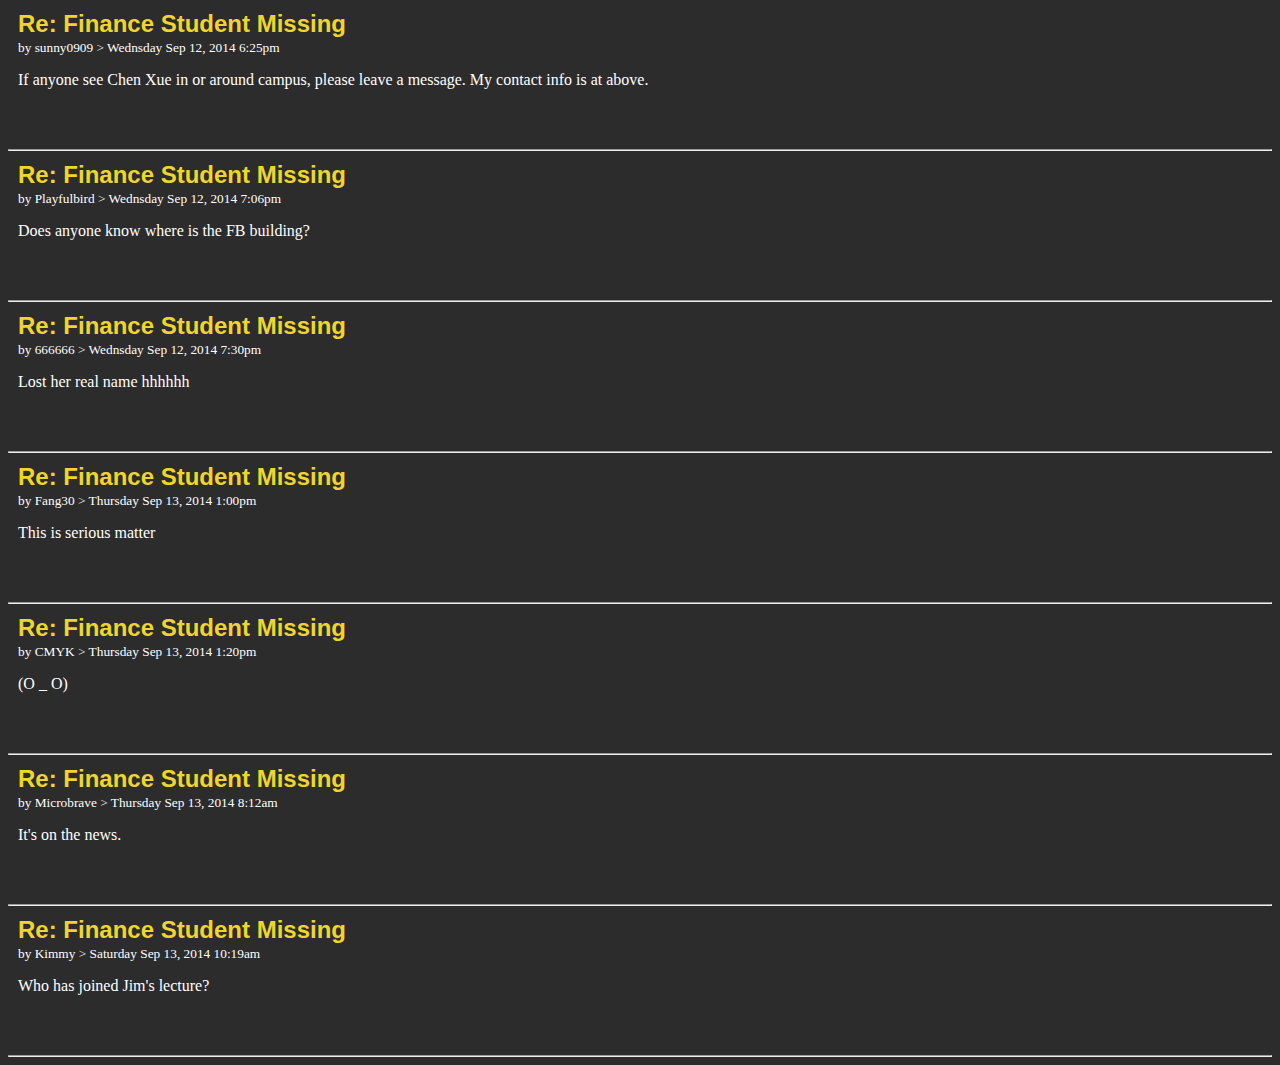
==== entries/entry1/index.html @ d11101e6 "commit" ====
<!DOCTYPE html>
<html lang="en">
<head>
    <meta charset="UTF-8">
    <meta http-equiv="X-UA-Compatible" content="IE=edge">
    <meta name="viewport" content="width=device-width, initial-scale=1.0">
    <title>Document</title>

    <style>
        body {background-color: rgb(44, 44, 44);}
        h2 { color: rgb(239, 213, 44);
             font-family: Helvetica, sans-serif;
             padding: 0px;
             margin-top: 10px;
             margin-left: 10px;
             margin-bottom: 0px;
        }
        p  { color: rgb(255, 255, 255);
             padding: 0px;
             margin-top: 15px;
             margin-left: 10px;
             margin-bottom: 60px;
        }
        small{
            color: rgb(255, 255, 255);
            padding: 0px;
            margin: 0px;
            margin-top: 5px;
            margin-left: 10px;
        }
        img { display: block;
              margin-left: auto;
              margin-right: auto;
              width: 50%;
        }
        
        </style>
        
</head>
<body>
    <h2>Re: Finance Student Missing</h2>
    <small>by sunny0909 > Wednsday Sep 12, 2014 6:25pm</small>
    <p>If anyone see Chen Xue in or around campus, please leave a message. My contact info is at above.</p>
    <hr>
    <h2>Re: Finance Student Missing</h2>
    <small>by Playfulbird > Wednsday Sep 12, 2014 7:06pm</small>
    <p>Does anyone know where is the FB building?</p>
    <hr>
    <h2>Re: Finance Student Missing</h2>
    <small>by 666666 > Wednsday Sep 12, 2014 7:30pm</small>
    <p>Lost her real name hhhhhh</p>
    <hr>
    <h2>Re: Finance Student Missing</h2>
    <small>by Fang30 > Thursday Sep 13, 2014 1:00pm</small>
    <p>This is serious matter</p>
    <hr>
    <h2>Re: Finance Student Missing</h2>
    <small>by CMYK > Thursday Sep 13, 2014 1:20pm</small>
    <p>(O _ O)</p>
    <hr>
    <h2>Re: Finance Student Missing</h2>
    <small>by Microbrave > Thursday Sep 13, 2014 8:12am</small>
    <p>It's on the news.</p>
    <hr>
    <h2>Re: Finance Student Missing</h2>
    <small>by Kimmy > Saturday Sep 13, 2014 10:19am</small>
    <p>Who has joined Jim's lecture?</p>
    <hr>
 
</body>
</html>
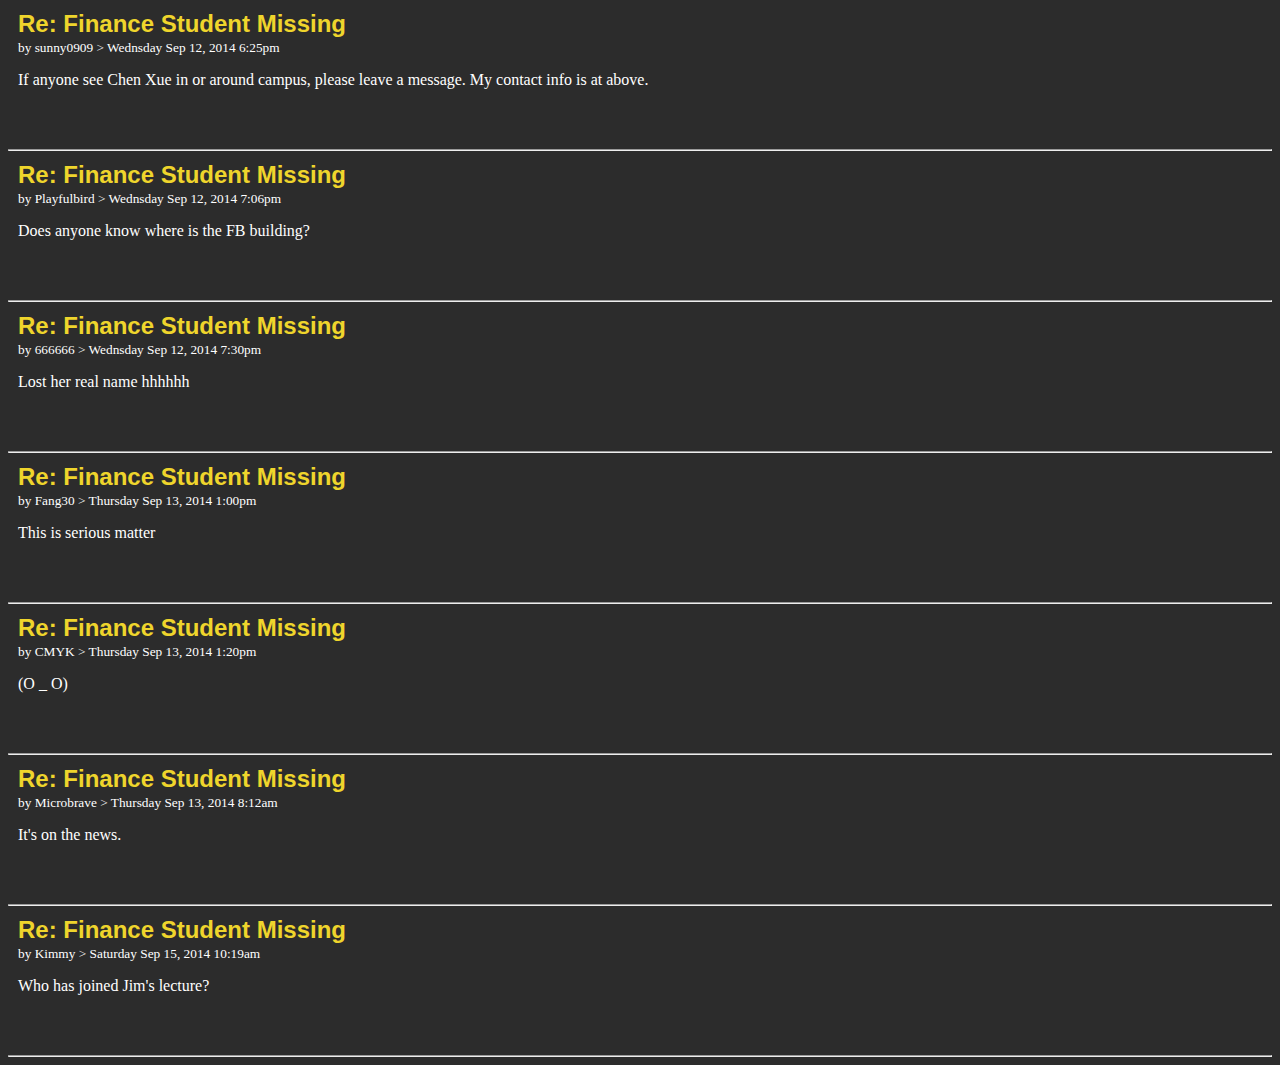
==== commit e5ffb4f0: "Update index.html" ====
--- a/entries/entry1/index.html
+++ b/entries/entry1/index.html
@@ -28,12 +28,6 @@
             margin-top: 5px;
             margin-left: 10px;
         }
-        img { display: block;
-              margin-left: auto;
-              margin-right: auto;
-              width: 50%;
-        }
-        
         </style>
         
 </head>
@@ -63,7 +57,7 @@
     <p>It's on the news.</p>
     <hr>
     <h2>Re: Finance Student Missing</h2>
-    <small>by Kimmy > Saturday Sep 13, 2014 10:19am</small>
+    <small>by Kimmy > Saturday Sep 15, 2014 10:19am</small>
     <p>Who has joined Jim's lecture?</p>
     <hr>
  
